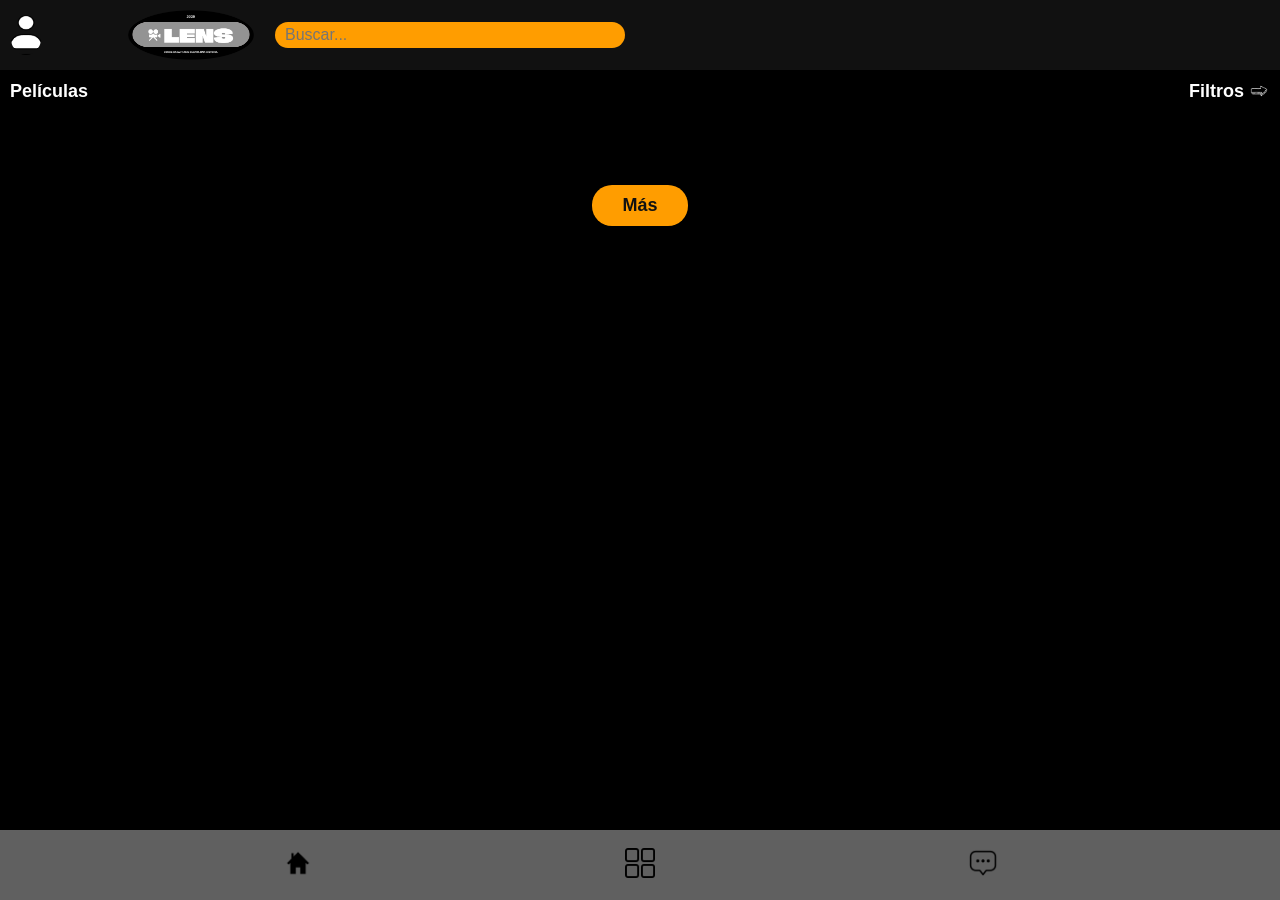
==== pages/catalogo.html @ b0cb2acb "Inicio/Catalogo - Mobile" ====
<!DOCTYPE html>
<html lang="en">
<head>
    <meta charset="UTF-8">
    <meta name="viewport" content="width=device-width, initial-scale=1.0">
    <link rel="stylesheet" href="../css/style.css">
    <title>Lens - Catálogo</title>
</head>
<body>
    <header class="top-bar">
        <img src="../img/User.png" alt="Perfil" class="icono-perfil" />
        <img src="../img/logo.png" alt="Logo Cine Lens" class="logo" />
        <div class="barra-busqueda">
            <input type="text" placeholder="Buscar..." />
        </div>
    </header>

    <main class="contenido">
        <section class="peliculas">
            <div class="titulo-flecha">
                <h2>Películas</h2>
                <div class="filtros-contenedor">
                    <span class="filtros-text">Filtros</span>
                    <img src="../img/flecha-correcta.png" alt="filtros" class="flecha-filtros">
                </div>
            </div>
            <div class="grid-peliculas"></div>
            <button id="btn-mas" class="btn-mas">Más</button>
        </section>
    </main>

    <nav class="menu-inferior">
        <a href="/index.html"><button> <img src="../img/casa.png" alt="casa-index"></button></a>
        <a href="#"><button> <img src="../img/categoria.png" alt="catalogo"></button></a>
        <a href="./lista-comentarios.html"><button> <img src="../img/msj.png" alt=""></button></a>
    </nav>

    <script src="../js/catalogo.js"></script>
</body>
</html>
---- css/style.css ----
*{
    box-sizing: border-box;
    margin: 0;
    padding: 0;
    text-decoration: none;
    list-style: none;
}

a{
    text-decoration: none;
    color: white;
}

body {
    margin: 0;
    background-color: #000;
    color: white;
    font-family: sans-serif;
}

.top-bar {
    display: flex;
    align-items: center;
    gap: 10px;
    padding: 10px;
    background-color: #111;
}

.barra-busqueda {
    display: flex;
    align-items: center;
    background: #FF9D00;
    border-radius: 25px;
    padding: 4px 10px;
    margin-left: 10px;
    width: 500px; 
    max-width: 350px;
    transition: width 0.3s;
    overflow: hidden;
}

.barra-busqueda input {
    border: none;
    outline: none;
    background: transparent;
    color: #000000;
    font-size: 16px;
    flex: 1;
    min-width: 0;
    opacity: 0;
    transition: opacity 0.3s;
    width: 300px;
    opacity: 1;
    min-width: 200px;
}


.icono-perfil {
    width: 32px;
    height: 40px;
    border-radius: 50%;
}

.logo {
    height: 50px;
    margin-left: 75px;
}

.contenido {
    padding: 10px;
}

h2 {
    margin: 10px 0;
    font-size: 18px;
}

.grid-populares {
    display: flex;
    gap: 8px;
    overflow-x: auto;
    padding-bottom: 8px;
    scrollbar-width: thin;
}

.grid-populares img {
    width: 115px;
    height: 170px;
    border-radius: 5px;
    object-fit: cover;
}

.grid-peliculas {
    display: grid;
    grid-template-columns: repeat(3, 1fr);
    gap: 8px;
    margin-bottom: 75px;
}

.grid-peliculas img {
    width: 100%;
    height: 175px;
    border-radius: 5px;
}

.vermas-contenedor {
    display: flex;
    align-items: center;
    gap: 4px;
}

.vermas-text {
    font-size: 18px;
    font-weight: bold;
    margin: 0;
}

.vermas-filtros {
    width: 22px;
    height: 22px;
}

.menu-inferior {
    position: fixed;
    bottom: 0;
    left: 0;
    width: 100%;
    height: 70px;
    background-color: #606060;
    display: flex;
    justify-content: space-evenly;
    align-items: center;
    padding: 10px 0px;
}

.menu-inferior img {
    margin: 30px;
    width: 30px;
    height: 30px;
    background: none;
}

.menu-inferior button {
    background: none;
    border: none;
}

.titulo-flecha {
    display: flex;
    align-items: center;
    justify-content: space-between;
    margin-bottom: 8px;
    gap: 8px;
}

.titulo-flecha h2 {
    margin: 0;
}

.titulo-flecha a {
    display: flex;
    align-items: center;
}

.titulo-flecha a img {
    width: 28px;
    height: 28px;
}

.filtros-contenedor {
    display: flex;
    align-items: center;
    gap: 4px;
}

.filtros-text {
    font-size: 18px;
    font-weight: bold;
    margin: 0;
}

.flecha-filtros {
    width: 22px;
    height: 22px;
}

.btn-mas {
    display: block;
    margin: 20px auto 80px auto;
    padding: 10px 30px;
    background: #FF9D00;
    color: #111;
    border: none;
    border-radius: 20px;
    font-size: 18px;
    font-weight: bold;
    cursor: pointer;
}
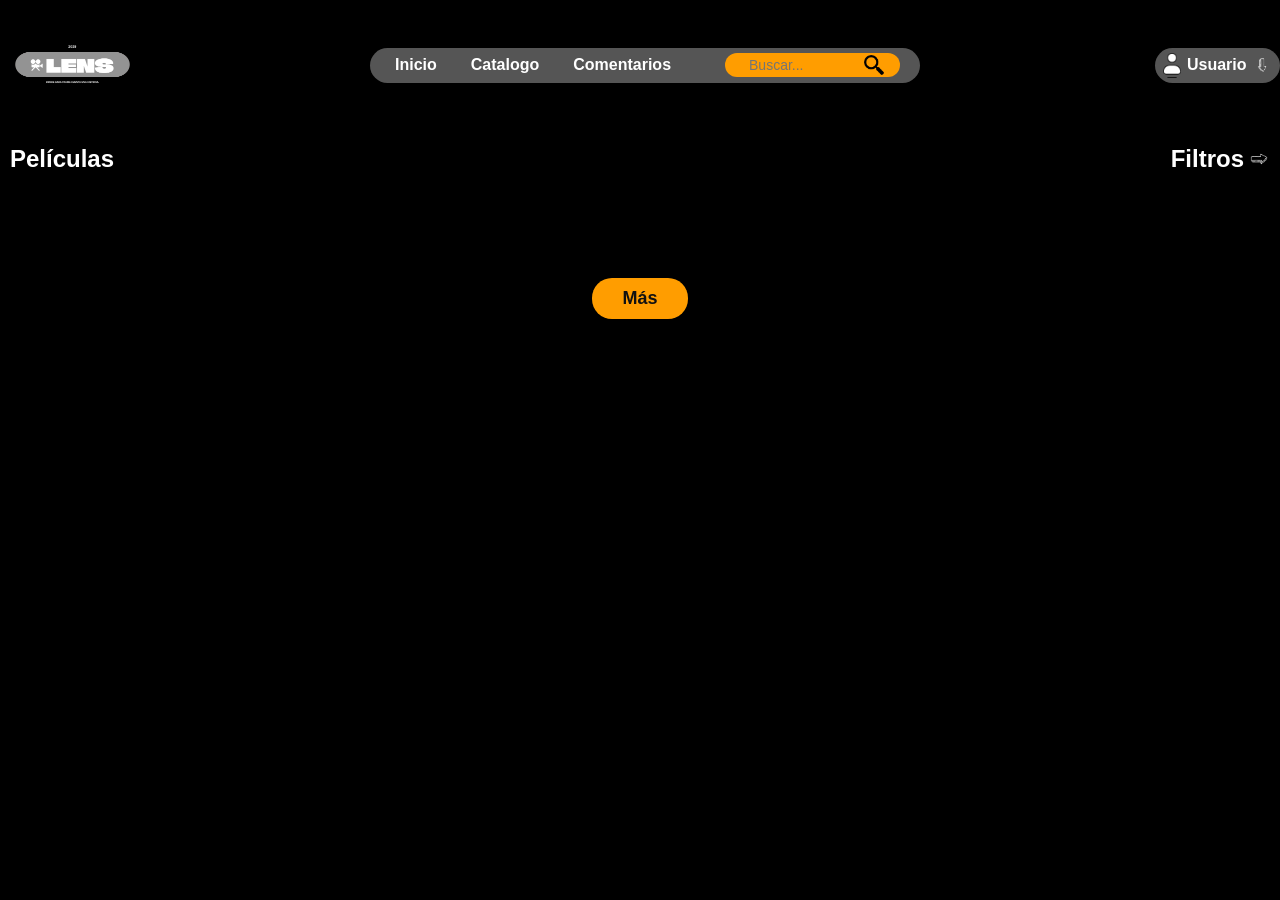
==== commit 97cdc68b: "Adelantos Inicio/Catalog en todos los dispositivos" ====
--- a/pages/catalogo.html
+++ b/pages/catalogo.html
@@ -6,13 +6,28 @@
     <link rel="stylesheet" href="../css/style.css">
     <title>Lens - Catálogo</title>
 </head>
-<body>
+<body class="catalogo-page">
     <header class="top-bar">
         <img src="../img/User.png" alt="Perfil" class="icono-perfil" />
         <img src="../img/logo.png" alt="Logo Cine Lens" class="logo" />
         <div class="barra-busqueda">
             <input type="text" placeholder="Buscar..." />
         </div>
+        <nav class="menu-superior">
+            <a href="/index.html" class="menu-link">Inicio</a>
+            <a href="#" class="menu-link">Catalogo</a>
+            <a href="../pages/lista-comentarios.html" class="menu-link">Comentarios</a>
+            <div class="barra-busqueda-nav">
+                <input type="text" placeholder="Buscar..." />
+                <button class="btn-buscar"><img src="/img/busqueda-de-lupa.png" alt="Buscar"></button>
+            </div>
+        </nav>
+        <div class="usuario-menu">
+            <img src="../img/User.png" alt="Perfil" class="icono-perfil-nav" />
+            <span class="usuario-nombre">Usuario</span>
+            <img src="../img/flecha-correcta.png" alt="Desplegar" class="flecha-usuario" />
+        </div>
+
     </header>
 
     <main class="contenido">
--- a/css/style.css
+++ b/css/style.css
@@ -1,4 +1,4 @@
-*{
+* {
     box-sizing: border-box;
     margin: 0;
     padding: 0;
@@ -6,7 +6,23 @@
     list-style: none;
 }
 
-a{
+.menu-superior {
+    display: none;
+}
+
+.usuario-menu {
+    display: none;
+}
+
+.recomendados-size {
+    display: none;
+}
+
+.grid-peliculas-size {
+    display: none;
+}
+
+a {
     text-decoration: none;
     color: white;
 }
@@ -33,7 +49,7 @@
     border-radius: 25px;
     padding: 4px 10px;
     margin-left: 10px;
-    width: 500px; 
+    width: 500px;
     max-width: 350px;
     transition: width 0.3s;
     overflow: hidden;
@@ -63,7 +79,7 @@
 
 .logo {
     height: 50px;
-    margin-left: 75px;
+    margin-left: 50px;
 }
 
 .contenido {
@@ -196,3 +212,650 @@
     font-weight: bold;
     cursor: pointer;
 }
+
+
+
+@media (min-width: 375px) {
+    .logo {
+        margin-left: 75px;
+    }
+
+}
+
+
+@media (min-width: 425px) {
+    .logo {
+        margin-left: 100px;
+    }
+
+
+    .grid-peliculas {
+        grid-template-columns: repeat(4, 1fr);
+    }
+
+    .grid-peliculas img {
+        height: 150px;
+    }
+}
+
+
+@media (min-width: 768px) {
+    .logo {
+        margin-left: 270px;
+    }
+
+    .grid-peliculas {
+        grid-template-columns: repeat(5, 1fr);
+    }
+
+    .grid-peliculas img {
+        height: 200px;
+    }
+}
+
+@media (min-width: 1024px) {
+
+    .populares {
+        display: none;
+    }
+
+    .recomendados-size {
+        display: flex;
+        gap: 40px;
+        justify-content: center;
+        margin: 40px 0;
+    }
+
+    .tarjeta-izq {
+        position: relative;
+        width: 400px;
+        height: 300px;
+        border-radius: 24px;
+        overflow: hidden;
+        background: #222;
+        box-shadow: 0 2px 12px rgba(0, 0, 0, 0.2);
+        display: flex;
+        align-items: flex-end;
+    }
+
+    .tarjeta-der {
+        position: relative;
+        width: 750px;
+        height: 300px;
+        border-radius: 24px;
+        overflow: hidden;
+        background: #222;
+        box-shadow: 0 2px 12px rgba(0, 0, 0, 0.2);
+        display: flex;
+        align-items: flex-end;
+    }
+
+    .tarjeta-izq img,
+    .tarjeta-der img {
+        position: absolute;
+        width: 100%;
+        height: 100%;
+        object-fit: cover;
+        left: 0;
+        top: 0;
+        z-index: 1;
+    }
+
+    .info-tarjeta {
+        position: relative;
+        z-index: 2;
+        padding: 20px 0 0 20px;
+        display: flex;
+        flex-direction: column;
+        align-items: flex-start;
+    }
+
+    .titulo-tarjeta {
+        color: #fff;
+        font-size: 22px;
+        font-weight: bold;
+        margin: 0 0 16px 0;
+        text-shadow: 2px 2px 8px #000;
+    }
+
+    .btn-vermas-tarjeta {
+        background: #fff;
+        color: #111;
+        border: 1.5px solid #222;
+        border-radius: 12px;
+        padding: 6px 18px;
+        font-size: 1rem;
+        font-weight: bold;
+        display: flex;
+        align-items: center;
+        gap: 6px;
+        cursor: pointer;
+        box-shadow: 1px 1px 6px #0003;
+        transition: background 0.2s;
+    }
+
+    .btn-vermas-tarjeta span {
+        font-size: 1.1em;
+        margin-right: 4px;
+    }
+
+    .btn-vermas-tarjeta:hover {
+        background: #FF9D00;
+        color: #fff;
+    }
+
+
+    .menu-inferior {
+        display: none;
+    }
+
+    .logo {
+        width: 125px;
+        margin-left: 10px;
+    }
+
+    .icono-perfil {
+        display: none;
+    }
+
+    .barra-busqueda {
+        display: none;
+    }
+
+    .usuario-menu {
+        display: flex;
+        align-items: center;
+        background: #555;
+        border-radius: 20px;
+        padding: 4px 14px 4px 8px;
+        gap: 6px;
+        font-weight: bold;
+        color: #fff;
+        width: 125px;
+        height: 35px;
+    }
+
+    .icono-perfil-nav {
+        width: 25px;
+        height: 25px;
+        object-fit: contain;
+    }
+
+    .usuario-nombre {
+        font-size: 16px;
+        font-weight: bold;
+    }
+
+    .flecha-usuario {
+        width: 18px;
+        height: 18px;
+        transform: rotate(90deg);
+    }
+
+    .top-bar {
+        background: none;
+        padding: 40px 0 0 0;
+        display: flex;
+        justify-content: center;
+    }
+
+    .menu-superior {
+        display: flex;
+        align-items: center;
+        background: #555;
+        border-radius: 40px;
+        padding: 10px 20px;
+        gap: 24px;
+        width: 550px;
+        height: 35px;
+        margin: 0 auto;
+    }
+
+    .menu-link {
+        color: #fff;
+        font-weight: bold;
+        font-size: 16px;
+        text-decoration: none;
+        padding: 6px 5px;
+        border-radius: 20px;
+        transition: background 0.2s;
+    }
+
+    .menu-link:hover {
+        background: #444;
+    }
+
+    .barra-busqueda-nav {
+        display: flex;
+        align-items: center;
+        background: #FF9D00;
+        border-radius: 25px;
+        padding: 4px 16px;
+        margin-left: 25px;
+        width: 175px;
+        height: 24px;
+        transition: width 0.3s;
+    }
+
+    .barra-busqueda-nav input {
+        border: none;
+        outline: none;
+        background: transparent;
+        color: #222;
+        font-size: 14px;
+        flex: 1;
+        padding: 6px 8px;
+        width: 100%;
+    }
+
+    .btn-buscar {
+        background: none;
+        border: none;
+        padding: 0;
+        margin-left: 6px;
+        display: flex;
+        align-items: center;
+        cursor: pointer;
+    }
+
+    .btn-buscar img {
+        width: 20px;
+        height: 20px;
+    }
+
+    .index-page .grid-peliculas {
+        display: none !important;
+    }
+
+    .catalogo-page .grid-peliculas {
+        margin-top: 30px;
+        display: grid !important;
+        grid-template-columns: repeat(5, 1fr);
+        gap: 24px;
+    }
+
+    .catalogo-page .grid-peliculas img {
+        width: 180px;
+        height: 260px;
+        border-radius: 24px;
+    }
+
+    .catalogo-page .grid-peliculas-size {
+        display: none !important;
+    }
+
+    .index-page .grid-peliculas-size {
+        display: grid !important;
+    }
+
+
+    .grid-peliculas-size {
+        display: grid;
+        grid-template-columns: repeat(4, 1fr);
+        gap: 24px;
+        margin-bottom: 75px;
+        justify-content: center;
+    }
+
+    .pelicula-card {
+        display: flex;
+        flex-direction: column;
+        align-items: center;
+    }
+
+    .grid-peliculas-size img {
+        width: 180px;
+        height: 260px;
+        border-radius: 24px;
+        object-fit: cover;
+        box-shadow: 0 2px 16px #000a;
+        background: #222;
+    }
+
+    .nombre-pelicula {
+        margin-top: 12px;
+        color: #fff;
+        font-weight: bold;
+        font-size: 1.05rem;
+        text-align: center;
+        font-family: inherit;
+        text-shadow: 1px 1px 4px #000;
+    }
+
+    .titulo-flecha h2 {
+        margin-top: 45px;
+        font-size: 24px;
+        font-weight: bold;
+        color: #fff;
+    }
+
+    .index-page .titulo-flecha{
+        margin-bottom: 25px;
+    }
+
+    .filtros-contenedor{
+        margin-top: 45px;
+    }
+
+    .vermas-contenedor{
+        margin-top: 45px;
+    }
+
+    .vermas-contenedor{
+        font-size: 24px;
+    }
+
+    .filtros-contenedor span  {
+        font-size: 24px;
+    }
+
+    .filtros-contenedor .vermas-contenedor img {
+        width: 28px;
+        height: 28px;
+    }
+}
+
+@media (min-width: 1440px) {
+
+    .recomendados-size {
+        display: flex;
+        gap: 40px;
+        justify-content: center;
+        margin: 40px 0;
+    }
+
+    .tarjeta-izq {
+        position: relative;
+        width: 500px;
+        height: 300px;
+        border-radius: 24px;
+        overflow: hidden;
+        background: #222;
+        box-shadow: 0 2px 12px rgba(0, 0, 0, 0.2);
+        display: flex;
+        align-items: flex-end;
+    }
+
+    .tarjeta-der {
+        position: relative;
+        width: 850px;
+        height: 300px;
+        border-radius: 24px;
+        overflow: hidden;
+        background: #222;
+        box-shadow: 0 2px 12px rgba(0, 0, 0, 0.2);
+        display: flex;
+        align-items: flex-end;
+    }
+
+    .tarjeta-izq img,
+    .tarjeta-der img {
+        position: absolute;
+        width: 100%;
+        height: 100%;
+        object-fit: cover;
+        left: 0;
+        top: 0;
+        z-index: 1;
+    }
+
+    .info-tarjeta {
+        position: relative;
+        z-index: 2;
+        padding: 20px 0 0 20px;
+        display: flex;
+        flex-direction: column;
+        align-items: flex-start;
+    }
+
+    .titulo-tarjeta {
+        color: #fff;
+        font-size: 32px;
+        font-weight: bold;
+        margin: 0 0 16px 0;
+        margin-bottom: 200px;
+        text-shadow: 2px 2px 8px #000;
+    }
+
+    .btn-vermas-tarjeta {
+        background: #fff;
+        color: #111;
+        border: 1.5px solid #222;
+        border-radius: 12px;
+        margin-bottom: 10px;
+        padding: 6px 18px;
+        font-size: 1rem;
+        font-weight: bold;
+        display: flex;
+        align-items: center;
+        gap: 6px;
+        cursor: pointer;
+        box-shadow: 1px 1px 6px #0003;
+        transition: background 0.2s;
+    }
+
+    .btn-vermas-tarjeta span {
+        font-size: 1.1em;
+        margin-right: 4px;
+    }
+
+    .btn-vermas-tarjeta:hover {
+        background: #FF9D00;
+        color: #fff;
+    }
+
+    .menu-inferior {
+        display: none;
+    }
+
+    .logo {
+        width: 150px;
+        height: auto;
+        margin-left: 10px;
+    }
+
+    .icono-perfil {
+        display: none;
+    }
+
+    .barra-busqueda {
+        display: none;
+    }
+
+    .barra-busqueda-nav input {
+        font-size: 16px;
+    }
+
+    .grid-peliculas-size {
+        grid-template-columns: repeat(5, 1fr);
+    }
+
+
+    .catalogo-page .grid-peliculas {
+        grid-template-columns: repeat(7, 1fr);
+    }
+
+
+    .titulo-flecha h2 {
+        font-size: 28px;
+    }
+
+    .vermas-contenedor span{
+        font-size: 28px;
+    }
+
+    .filtros-contenedor span  {
+        font-size: 28px;
+    }
+
+    .filtros-contenedor img {
+        width: 30px;
+        height: 30px;
+    }
+}
+
+@media (min-width: 1920px) {
+
+
+    .recomendados-size {
+        display: flex;
+        gap: 40px;
+        justify-content: center;
+        margin: 40px 0;
+    }
+
+    .tarjeta-izq {
+        position: relative;
+        width: 600px;
+        height: 400px;
+        border-radius: 24px;
+        overflow: hidden;
+        background: #222;
+        box-shadow: 0 2px 12px rgba(0, 0, 0, 0.2);
+        display: flex;
+        align-items: flex-end;
+    }
+
+    .tarjeta-der {
+        position: relative;
+        width: 1000px;
+        height: 400px;
+        border-radius: 24px;
+        overflow: hidden;
+        background: #222;
+        box-shadow: 0 2px 12px rgba(0, 0, 0, 0.2);
+        display: flex;
+        align-items: flex-end;
+    }
+
+    .tarjeta-izq img,
+    .tarjeta-der img {
+        position: absolute;
+        width: 100%;
+        height: 100%;
+        object-fit: cover;
+        left: 0;
+        top: 0;
+        z-index: 1;
+    }
+
+    .info-tarjeta {
+        position: relative;
+        z-index: 2;
+        padding: 20px 0 0 20px;
+        display: flex;
+        flex-direction: column;
+        align-items: flex-start;
+    }
+
+    .titulo-tarjeta {
+        color: #fff;
+        font-size: 32px;
+        font-weight: bold;
+        margin: 0 0 16px 0;
+        margin-bottom: 250px;
+        text-shadow: 2px 2px 8px #000;
+    }
+
+    .btn-vermas-tarjeta {
+        background: #fff;
+        color: #111;
+        border: 1.5px solid #222;
+        border-radius: 12px;
+        margin-bottom: 10px;
+        padding: 6px 18px;
+        font-size: 1rem;
+        font-weight: bold;
+        display: flex;
+        align-items: center;
+        gap: 6px;
+        cursor: pointer;
+        box-shadow: 1px 1px 6px #0003;
+        transition: background 0.2s;
+    }
+
+    .btn-vermas-tarjeta span {
+        font-size: 1.1em;
+        margin-right: 4px;
+    }
+
+    .btn-vermas-tarjeta:hover {
+        background: #FF9D00;
+        color: #fff;
+    }
+
+    .logo {
+        width: 200px;
+    }
+
+    .icono-perfil {
+        display: none;
+    }
+
+    .barra-busqueda {
+        display: none;
+    }
+
+    .usuario-menu {
+        width: 150px;
+        height: 58px;
+    }
+
+    .icono-perfil-nav {
+        width: 32px;
+        height: 32px;
+    }
+
+    .menu-superior {
+        width: 700px;
+        height: 58px;
+    }
+
+    .menu-link {
+        font-size: 20px;
+        padding: 6px 16px;
+    }
+
+    .barra-busqueda-nav {
+        margin-left: 16px;
+        width: 250px;
+        height: 30px;
+    }
+
+    .btn-buscar {
+        background: none;
+        border: none;
+        padding: 0;
+        margin-left: 6px;
+        display: flex;
+        align-items: center;
+        cursor: pointer;
+    }
+
+    .btn-buscar img {
+        width: 22px;
+        height: 22px;
+    }
+
+    .grid-peliculas-size {
+        grid-template-columns: repeat(6, 1fr);
+    }
+
+    .catalogo-page .grid-peliculas {
+        margin-top: 50px;
+        grid-template-columns: repeat(9, 1fr);
+    }
+
+    .titulo-flecha h2 {
+        font-size: 32px;
+    }
+
+    .filtros-contenedor span  {
+        font-size: 32px;
+    }
+
+    .filtros-contenedor img {
+        width: 32px;
+        height: 32px;
+    }
+}
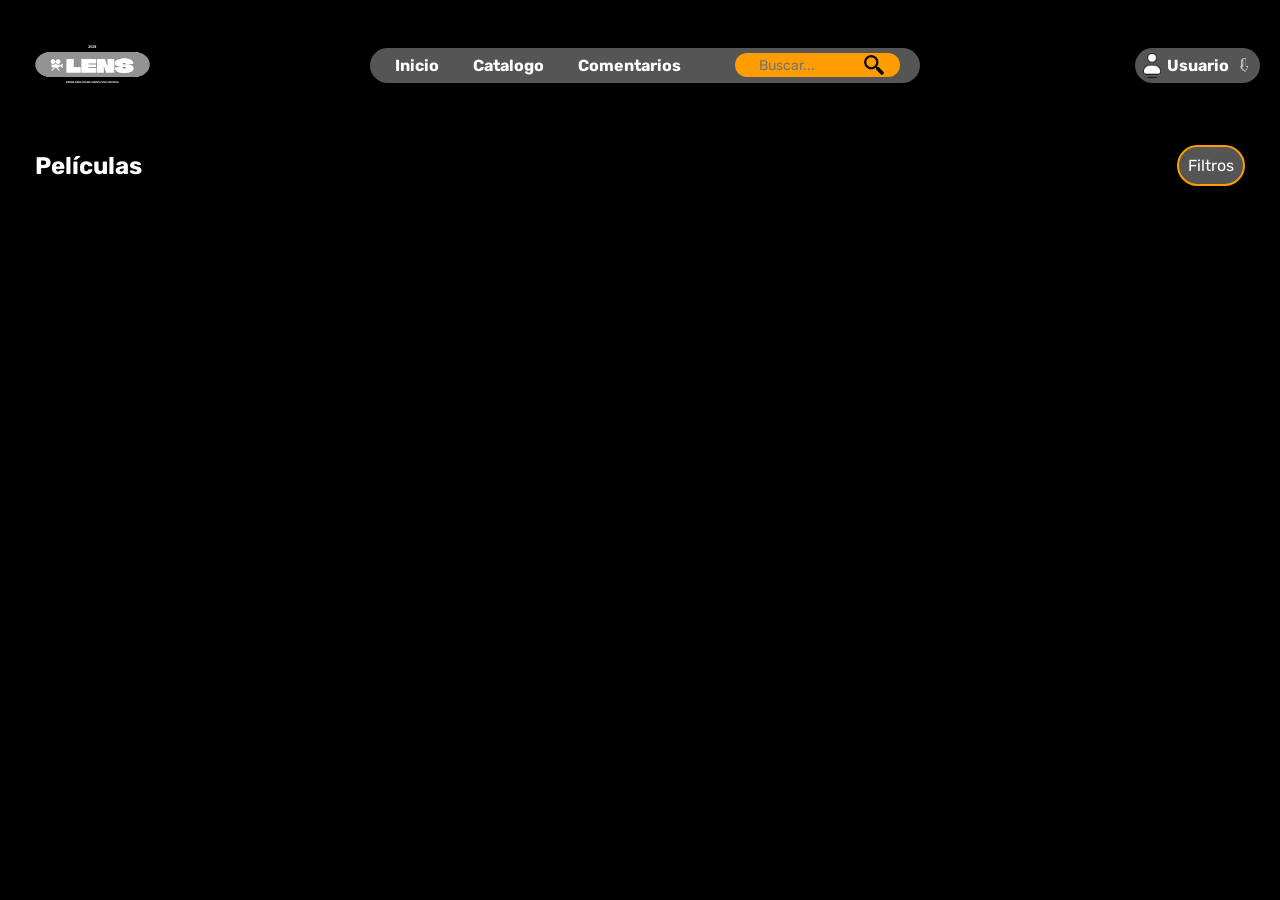
==== commit 0f436f7c: "Filtros en Catalogo" ====
--- a/pages/catalogo.html
+++ b/pages/catalogo.html
@@ -1,11 +1,13 @@
 <!DOCTYPE html>
 <html lang="en">
+
 <head>
     <meta charset="UTF-8">
     <meta name="viewport" content="width=device-width, initial-scale=1.0">
     <link rel="stylesheet" href="../css/style.css">
     <title>Lens - Catálogo</title>
 </head>
+
 <body class="catalogo-page">
     <header class="top-bar">
         <img src="../img/User.png" alt="Perfil" class="icono-perfil" />
@@ -34,13 +36,9 @@
         <section class="peliculas">
             <div class="titulo-flecha">
                 <h2>Películas</h2>
-                <div class="filtros-contenedor">
-                    <span class="filtros-text">Filtros</span>
-                    <img src="../img/flecha-correcta.png" alt="filtros" class="flecha-filtros">
-                </div>
+                <button id="abrir-filtros" class="btn-filtrar-open">Filtros</button>
             </div>
             <div class="grid-peliculas"></div>
-            <button id="btn-mas" class="btn-mas">Más</button>
         </section>
     </main>
 
@@ -50,6 +48,36 @@
         <a href="./lista-comentarios.html"><button> <img src="../img/msj.png" alt=""></button></a>
     </nav>
 
+    <div id="modal-filtros" class="modal-filtros">
+        <div class="modal-contenido">
+            <span class="cerrar-modal" id="cerrar-modal">&times;</span>
+            <h2>Filtrar Películas</h2>
+            <form id="form-filtros">
+                <label>Género:
+                    <select id="filtro-genero">
+                        <option value="">Todos</option>
+                    </select>
+                </label>
+                <label>Año desde:
+                    <input type="number" id="filtro-ano-desde" min="1900" max="2099" placeholder="Ej: 2000">
+                </label>
+                <label>Año hasta:
+                    <input type="number" id="filtro-ano-hasta" min="1900" max="2099" placeholder="Ej: 2025">
+                </label>
+                <label>Duración:
+                    <select id="filtro-duracion">
+                        <option value="">Todas</option>
+                        <option value="1">Hasta 90 min</option>
+                        <option value="2">91 a 120 min</option>
+                        <option value="3">Más de 120 min</option>
+                    </select>
+                </label>
+                <button type="submit" class="btn-filtrar">Aplicar Filtros</button>
+            </form>
+        </div>
+    </div>
+
     <script src="../js/catalogo.js"></script>
 </body>
+
 </html>
--- a/css/style.css
+++ b/css/style.css
@@ -1,9 +1,12 @@
+@import url('https://fonts.googleapis.com/css2?family=Oswald:wght@200..700&family=Rubik:ital,wght@0,300..900;1,300..900&display=swap');
+
 * {
     box-sizing: border-box;
     margin: 0;
     padding: 0;
     text-decoration: none;
     list-style: none;
+    font-family: "Rubik", sans-serif;
 }
 
 .menu-superior {
@@ -31,8 +34,192 @@
     margin: 0;
     background-color: #000;
     color: white;
-    font-family: sans-serif;
-}
+}
+
+
+.inicio-form-page {
+    background: #000;
+    display: flex;
+    justify-content: center;
+    align-items: center;
+    min-height: 100vh;
+    padding: 20px;
+}
+
+.registro-form-page {
+    background: #000;
+    display: flex;
+    justify-content: center;
+    align-items: center;
+    min-height: 100vh;
+    padding: 20px;
+}
+
+.login-container {
+    background-color: #d3d3d3;
+    padding: 40px;
+    border-radius: 15px;
+    text-align: center;
+    width: 300px;
+    height: 430px;
+}
+
+.register-container {
+    background-color: #d3d3d3;
+    padding: 40px;
+    border-radius: 15px;
+    text-align: center;
+    width: 300px;
+    height: 520px;
+}
+
+.inicio-form-page .logo {
+    margin-top: -70px;
+    margin-bottom: 30px;
+}
+
+.inicio-form-page .logo img {
+    margin-right: 55px;
+    max-width: 120px;
+    height: auto;
+}
+
+.inicio-form-page h1 {
+    margin-bottom: 30px;
+    color: #000;
+}
+
+.inicio-form-page .input-group {
+    margin-bottom: 20px;
+    text-align: left;
+}
+
+.inicio-form-page .input-group label {
+    display: block;
+    margin-bottom: 5px;
+    font-weight: bold;
+    color: #000000;
+}
+
+.inicio-form-page .input-group input {
+    width: 100%;
+    padding: 10px;
+    border: none;
+    border-radius: 5px;
+    background-color: #555;
+    color: #fff;
+    box-sizing: border-box;
+}
+
+.inicio-form-page button {
+    width: 100px;
+    padding: 10px;
+    background-color: #555;
+    color: #ffffff;
+    font-weight: 600;
+    border: none;
+    border-radius: 50px;
+    cursor: pointer;
+    font-size: 16px;
+    transition: background-color 0.3s ease;
+    margin-top: 10px;
+}
+
+.inicio-form-page button:hover {
+    background-color: #666;
+}
+
+.inicio-form-page .register-link {
+    margin-top: 20px;
+    font-size: 14px;
+    font-weight: 500;
+    color: #000;
+}
+
+.inicio-form-page .register-link a {
+    color: #ff8c00;
+    text-decoration: none;
+    font-weight: bold;
+}
+
+.inicio-form-page .register-link a:hover {
+    text-decoration: underline;
+}
+
+.registro-form-page .logo {
+    margin-top: -70px;
+    margin-bottom: 30px;
+}
+
+
+.registro-form-page .logo img {
+    margin-right: 55px;
+    max-width: 120px;
+    height: auto;
+}
+
+.registro-form-page h1 {
+    margin-bottom: 30px;
+    color: #000;
+}
+
+.registro-form-page .input-group {
+    margin-bottom: 20px;
+    text-align: left;
+}
+
+.registro-form-page .input-group label {
+    display: block;
+    margin-bottom: 5px;
+    font-weight: bold;
+    color: #000000;
+}
+
+.registro-form-page .input-group input {
+    width: 100%;
+    padding: 10px;
+    border: none;
+    border-radius: 5px;
+    background-color: #555;
+    color: #fff;
+    box-sizing: border-box;
+}
+
+.registro-form-page button {
+    width: 100px;
+    padding: 10px;
+    background-color: #555;
+    color: #ffffff;
+    font-weight: 600;
+    border: none;
+    border-radius: 50px;
+    cursor: pointer;
+    font-size: 16px;
+    transition: background-color 0.3s ease;
+    margin-top: 10px;
+}
+
+.registro-form-page button:hover {
+    background-color: #666;
+}
+
+.registro-form-page .register-link {
+    margin-top: 20px;
+    font-size: 14px;
+    font-weight: 500;
+    color: #000;
+}
+
+.registro-form-page .register-link a {
+    color: #ff8c00;
+    text-decoration: none;
+    font-weight: bold;
+}
+
+.registro-form-page .register-link a:hover {
+    text-decoration: underline;
+}
+
 
 .top-bar {
     display: flex;
@@ -147,6 +334,7 @@
     justify-content: space-evenly;
     align-items: center;
     padding: 10px 0px;
+    z-index: 10;
 }
 
 .menu-inferior img {
@@ -211,21 +399,412 @@
     font-size: 18px;
     font-weight: bold;
     cursor: pointer;
-}
-
-
+    font-weight: 500;
+}
+
+
+.pelicula-page .icono-perfil,
+.pelicula-page .barra-busqueda {
+    display: none;
+}
+
+.pelicula-page .top-bar {
+    background-color: #00000000;
+}
+
+.pelicula-page .logo {
+    margin-left: 85px;
+    z-index: 100;
+}
+
+.movie-detail-page {
+    padding: 0;
+    background-color: #000;
+    color: white;
+    width: 320px;
+    margin-left: -10px;
+}
+
+.movie-poster-container {
+    position: relative;
+    width: 100%;
+    max-width: 400px;
+    overflow: hidden;
+    box-shadow: 0 4px 8px rgba(0, 0, 0, 0.5);
+    margin-top: -80px;
+
+}
+
+.movie-poster {
+    display: block;
+    width: 100%;
+    height: 100%;
+}
+
+.movie-overlay {
+    position: absolute;
+    bottom: 0;
+    left: 0;
+    width: 100%;
+    padding: 30px 15px 15px 15px;
+    box-sizing: border-box;
+    color: white;
+    display: flex;
+    flex-direction: column;
+    justify-content: flex-end;
+    align-items: flex-start;
+}
+
+.comment-icon-placeholder {
+    position: absolute;
+    top: -50px;
+    right: 260px;
+    width: 35px;
+    height: 35px;
+    background-color: rgb(109, 109, 109);
+    border-radius: 50%;
+    display: flex;
+    justify-content: center;
+    align-items: center;
+    cursor: pointer;
+    z-index: 1;
+}
+
+.comment-icon-placeholder img {
+    width: 20px;
+    height: 20px;
+}
+
+.movie-info-section {
+    padding: 20px;
+    margin-top: 25px;
+    text-align: center;
+}
+
+.movie-title {
+    font-size: 32px;
+    margin-bottom: 10px;
+    font-weight: bold;
+    text-align: center;
+    width: 100%;
+}
+
+.movie-metadata {
+    font-size: 14px;
+    color: #ffffff;
+    margin-top: 15px;
+    margin-bottom: 15px;
+    text-align: center;
+}
+
+.movie-metadata span {
+    margin: 0 8px;
+}
+
+.movie-rating {
+    margin-top: -30px;
+    color: #FFD700;
+    margin-bottom: 10px;
+    font-size: 40px;
+    text-align: center;
+}
+
+.star {
+    margin: 0 2px;
+}
+
+.buy-tickets-button {
+    display: block;
+    width: 80%;
+    max-width: 300px;
+    padding: 12px;
+    background-color: #FF9D00;
+    color: #000;
+    border: none;
+    border-radius: 25px;
+    font-size: 18px;
+    font-weight: bold;
+    text-align: center;
+    margin: 0 auto 20px auto;
+    cursor: pointer;
+    transition: background-color 0.3s ease;
+}
+
+.buy-tickets-button:hover {
+    background-color: #ffb84d;
+}
+
+.actors-title {
+    font-size: 22px;
+    margin-top: 20px;
+    margin-bottom: 10px;
+    font-weight: bold;
+    padding: 0 10px;
+    text-align: left;
+}
+
+.movie-synopsis,
+.movie-actors-list {
+    font-size: 16px;
+    color: #ffffff;
+    line-height: 1.6;
+    margin-bottom: 60px;
+    padding: 0 10px;
+    text-align: left;
+}
+
+.video-player-placeholder {
+    position: relative;
+    width: calc(100% - 20px);
+    height: 200px;
+    display: flex;
+    justify-content: center;
+    align-items: center;
+    margin: 0 10px 20px 10px;
+    overflow: hidden;
+}
+
+.trailer-thumbnail {
+    position: absolute;
+    top: 0;
+    left: 0;
+    width: 100%;
+    height: 100%;
+    object-fit: cover;
+    border-radius: 15px;
+}
+
+.play-icon {
+    position: relative;
+    z-index: 1;
+    width: 60px;
+    height: 60px;
+}
+
+.video-message {
+    position: absolute;
+    top: 0;
+    left: 0;
+    width: 100%;
+    height: 100px;
+    display: flex;
+    justify-content: center;
+    align-items: center;
+    background-color: #333;
+    color: white;
+    text-align: center;
+    font-size: 16px;
+    padding: 10px;
+    box-sizing: border-box;
+    z-index: 2;
+    border: 1px dashed red;
+}
+
+.bottom-nav {
+    position: fixed;
+    bottom: 0;
+    left: 0;
+    width: 100%;
+    height: 70px;
+    background-color: #606060;
+    display: flex;
+    justify-content: space-evenly;
+    align-items: center;
+    padding: 10px 0px;
+}
+
+.bottom-nav .nav-icon img {
+    width: 30px;
+    height: 30px;
+}
+
+.btn-filtrar-open {
+    color: white;
+    font-size: 14px;
+    margin-top: 5px;
+    background-color: #555;
+    border: solid 2px #FF9D00;
+    border-radius: 25px;
+    padding: 7px;
+}
+
+.modal-filtros {
+    display: none;
+    position: fixed;
+    z-index: 1000;
+    left: 0;
+    top: 0;
+    width: 100vw;
+    height: 100vh;
+    background: rgba(0, 0, 0, 0.6);
+    justify-content: center;
+    align-items: center;
+}
+
+.modal-filtros.activo {
+    display: flex;
+}
+
+.modal-contenido {
+    background: #222;
+    color: #fff;
+    padding: 32px 28px;
+    border-radius: 18px;
+    min-width: 320px;
+    box-shadow: 0 4px 32px #000a;
+    position: relative;
+    display: flex;
+    flex-direction: column;
+    gap: 18px;
+}
+
+.cerrar-modal {
+    position: absolute;
+    right: 18px;
+    top: 12px;
+    font-size: 2rem;
+    cursor: pointer;
+}
+
+#form-filtros label {
+    display: flex;
+    flex-direction: column;
+    margin-bottom: 12px;
+    font-size: 1rem;
+    gap: 4px;
+}
+
+#form-filtros input,
+#form-filtros select {
+    padding: 6px 8px;
+    border-radius: 8px;
+    border: none;
+    margin-top: 2px;
+}
+
+.btn-filtrar {
+    background: #FF9D00;
+    color: #222;
+    border: none;
+    border-radius: 10px;
+    padding: 8px 18px;
+    font-weight: bold;
+    font-size: 1rem;
+    cursor: pointer;
+    margin-top: 10px;
+}
 
 @media (min-width: 375px) {
+    .inicio-form-page .logo img {
+        margin-left: -25px;
+        max-width: 120px;
+        height: auto;
+    }
+
+    .registro-form-page .logo img {
+        margin-left: -25px;
+        max-width: 120px;
+        height: auto;
+    }
+
+    .pelicula-page .logo {
+        margin-left: 115px;
+    }
+
     .logo {
         margin-left: 75px;
     }
 
+    .movie-detail-page {
+        margin-left: -10px;
+    }
+
+    .movie-poster-container {
+        width: 375px;
+    }
+
+    .movie-overlay {
+        padding: 35px 20px 20px 20px;
+    }
+
+    .comment-icon-placeholder {
+        top: -30px;
+        right: 310px;
+        width: 40px;
+        height: 40px;
+    }
+
+    .comment-icon-placeholder img {
+        width: 25px;
+        height: 25px;
+    }
+
+    .movie-info-section {
+        margin-top: 25px;
+    }
+
+    .movie-info-section {
+        margin-left: 30px;
+        width: 100%;
+    }
+
+    .movie-title {
+        font-size: 36px;
+    }
+
+    .movie-metadata {
+        font-size: 15px;
+    }
+
+    .movie-rating {
+        font-size: 40px;
+    }
+
+    .buy-tickets-button {
+        width: 70%;
+    }
+
+    .actors-title {
+        font-size: 23px;
+        margin-top: 25px;
+    }
+
+    .movie-synopsis,
+    .movie-actors-list {
+        font-size: 17px;
+        margin-bottom: 60px;
+    }
+
+    .video-player-placeholder {
+        height: 240px;
+    }
+
+    .play-icon {
+        width: 70px;
+        height: 70px;
+    }
 }
 
 
 @media (min-width: 425px) {
+    .inicio-form-page .logo img {
+        margin-left: -40px;
+        max-width: 120px;
+        height: auto;
+    }
+
+    .registro-form-page .logo img {
+        margin-left: -40px;
+        max-width: 120px;
+        height: auto;
+    }
+
+    .pelicula-page .logo {
+        margin-left: 140px;
+    }
+
     .logo {
-        margin-left: 100px;
+        margin-left: 95px;
     }
 
 
@@ -236,12 +815,181 @@
     .grid-peliculas img {
         height: 150px;
     }
+
+    .movie-detail-page {
+        margin-top: 10px;
+        margin-left: 4px;
+    }
+
+    .movie-poster-container {
+        border-radius: 25px;
+        width: 425px;
+    }
+
+    .movie-overlay {
+        padding: 40px 25px 20px 25px;
+    }
+
+    .comment-icon-placeholder {
+        top: -45px;
+        right: 330px;
+        width: 45px;
+        height: 45px;
+    }
+
+    .comment-icon-placeholder img {
+        width: 28px;
+        height: 28px;
+    }
+
+    .movie-info-section {
+        margin-top: 25px;
+        margin-left: 40px;
+    }
+
+    .movie-title {
+        font-size: 40px;
+    }
+
+    .movie-metadata {
+        font-size: 16px;
+    }
+
+    .movie-rating {
+        font-size: 42px;
+    }
+
+    .buy-tickets-button {
+        margin-top: 20px;
+        width: 70%;
+    }
+
+    .actors-title {
+        font-size: 24px;
+        margin-top: 30px;
+    }
+
+    .movie-synopsis,
+    .movie-actors-list {
+        font-size: 18px;
+    }
+
+    .video-player-placeholder {
+        height: 280px;
+    }
+
+    .play-icon {
+        width: 80px;
+        height: 80px;
+    }
 }
 
 
 @media (min-width: 768px) {
-    .logo {
-        margin-left: 270px;
+    .login-container {
+        width: 530px;
+        height: 600px;
+    }
+
+    .inicio-form-page .logo {
+        margin-top: -80px;
+        margin-bottom: 105px;
+    }
+
+    .inicio-form-page .logo img {
+        margin-left: -40px;
+        max-width: 220px;
+        height: 85px;
+    }
+
+    .inicio-form-page h1 {
+        margin-top: -45px;
+        font-size: 36px;
+    }
+
+    .inicio-form-page .input-group {
+        margin-top: 25px;
+        margin-left: 50px;
+    }
+
+    .inicio-form-page .input-group label {
+        font-size: 20px;
+    }
+
+    .inicio-form-page .input-group input {
+        width: 350px;
+        height: 70px;
+    }
+
+    .inicio-form-page button {
+        margin-top: 50px;
+        width: 165px;
+        height: 60px;
+        font-size: 20px;
+    }
+
+    .inicio-form-page .login-container p {
+        margin-top: 55px;
+        font-size: 20px;
+    }
+
+    .register-container {
+        width: 530px;
+        height: 650px;
+    }
+
+    .registro-form-page .logo {
+        margin-top: -80px;
+        margin-bottom: 105px;
+    }
+
+    .registro-form-page .logo img {
+        margin-left: -40px;
+        max-width: 220px;
+        height: 85px;
+    }
+
+    .registro-form-page h1 {
+        margin-top: -45px;
+        font-size: 36px;
+    }
+
+    .registro-form-page .input-group {
+        margin-top: 25px;
+        margin-left: 50px;
+    }
+
+    .registro-form-page .input-group label {
+        font-size: 20px;
+    }
+
+    .registro-form-page .input-group input {
+        width: 350px;
+        height: 70px;
+    }
+
+    .registro-form-page button {
+        margin-top: 20px;
+        width: 165px;
+        height: 60px;
+        font-size: 20px;
+    }
+
+    .registro-form-page .register-container p {
+        margin-top: 25px;
+        font-size: 20px;
+    }
+
+    .index-page .logo {
+        margin-left: 260px;
+    }
+
+    .catalogo-page .logo {
+        margin-left: 260px;
+    }
+
+    .pelicula-page .logo {
+        margin-left: 320px;
     }
 
     .grid-peliculas {
@@ -251,9 +999,111 @@
     .grid-peliculas img {
         height: 200px;
     }
+
+    .movie-detail-page {
+        padding: 30px;
+        flex-direction: row;
+        gap: 30px;
+        width: 700px;
+        margin-top: 50px;
+    }
+
+    .movie-poster-container {
+        margin-left: 150px;
+        flex-shrink: 0;
+        width: 400px;
+    }
+
+    .movie-overlay {
+        padding: 40px 20px 20px 20px;
+    }
+
+    .comment-icon-placeholder {
+        top: -20px;
+        right: 330px;
+        width: 40px;
+        height: 40px;
+    }
+
+    .comment-icon-placeholder img {
+        width: 25px;
+        height: 25px;
+    }
+
+    .movie-info-section {
+        flex-grow: 1;
+        padding: 0;
+        margin-left: 25px;
+        text-align: left;
+    }
+
+    .movie-title {
+        font-size: 42px;
+    }
+
+    .movie-metadata {
+        font-size: 20px;
+    }
+
+    .movie-metadata span {
+        margin-right: 15px;
+        margin-left: 0;
+    }
+
+    .movie-rating {
+        margin-top: 30px;
+        font-size: 48px;
+    }
+
+    .buy-tickets-button {
+        width: auto;
+        max-width: none;
+        display: inline-block;
+        margin-left: 225px;
+        padding: 12px 20px;
+        margin-bottom: 25px;
+    }
+
+    .synopsis-title,
+    .actors-title {
+        font-size: 24px;
+        margin-top: 30px;
+        padding: 0;
+        text-align: left;
+    }
+
+    .movie-synopsis,
+    .movie-actors-list {
+        font-size: 17px;
+        padding: 0;
+        text-align: left;
+    }
+
+    .video-player-placeholder {
+        width: 100%;
+        height: 300px;
+        margin: 20px 0;
+    }
+
+    .play-icon {
+        width: 80px;
+        height: 80px;
+    }
 }
 
 @media (min-width: 1024px) {
+
+    .inicio-form-page .logo img {
+        margin-left: -40px;
+        max-width: 220px;
+        height: 85px;
+    }
+
+    .registro-form-page .logo img {
+        margin-left: -40px;
+        max-width: 220px;
+        height: 85px;
+    }
 
     .populares {
         display: none;
@@ -349,7 +1199,17 @@
         display: none;
     }
 
-    .logo {
+    .index-page .logo {
+        width: 125px;
+        margin-left: 30px;
+    }
+
+    .catalogo-page .logo {
+        width: 125px;
+        margin-left: 30px;
+    }
+
+    .pelicula-page .logo {
         width: 125px;
         margin-left: 10px;
     }
@@ -373,6 +1233,7 @@
         color: #fff;
         width: 125px;
         height: 35px;
+        margin-right: 20px;
     }
 
     .icono-perfil-nav {
@@ -522,6 +1383,11 @@
         text-shadow: 1px 1px 4px #000;
     }
 
+    .titulo-flecha {
+        margin-left: 25px;
+        margin-right: 25px;
+    }
+
     .titulo-flecha h2 {
         margin-top: 45px;
         font-size: 24px;
@@ -529,23 +1395,29 @@
         color: #fff;
     }
 
-    .index-page .titulo-flecha{
+    .btn-filtrar-open {
+        font-size: 16px;
+        margin-top: 45px;
+        padding: 9px;
+    }
+
+    .index-page .titulo-flecha {
         margin-bottom: 25px;
     }
 
-    .filtros-contenedor{
+    .filtros-contenedor {
         margin-top: 45px;
     }
 
-    .vermas-contenedor{
+    .vermas-contenedor {
         margin-top: 45px;
     }
 
-    .vermas-contenedor{
+    .vermas-contenedor span {
         font-size: 24px;
     }
 
-    .filtros-contenedor span  {
+    .filtros-contenedor span {
         font-size: 24px;
     }
 
@@ -553,9 +1425,212 @@
         width: 28px;
         height: 28px;
     }
+
+    .video-player-placeholder {
+        height: 450px;
+        margin: 30px 0;
+    }
+
+    .play-icon {
+        width: 100px;
+        height: 100px;
+    }
+
+    .movie-detail-page {
+        padding: 50px;
+        gap: 50px;
+        max-width: 1600px;
+    }
+
+    .movie-poster-container {
+        width: 260px;
+        height: 430px;
+        margin-left: 30px;
+        margin-top: -30px;
+    }
+
+    .movie-info-section {
+        padding: 50px;
+        width: 500px;
+        background-color: #353535;
+        margin-top: -435px;
+        margin-left: 350px;
+        border-radius: 50px;
+
+    }
+
+    .movie-overlay {
+        padding: 60px 30px 25px 30px;
+    }
+
+    .comment-icon-placeholder {
+        top: 20px;
+        right: 200px;
+        width: 40px;
+        height: 40px;
+    }
+
+    .comment-icon-placeholder img {
+        width: 25px;
+        height: 25px;
+    }
+
+    .movie-title {
+        font-size: 30px;
+        margin-bottom: 20px;
+        text-align: center;
+    }
+
+    .movie-year .movie-genre .movie-duration {
+        font-size: 16px;
+        text-align: left;
+    }
+
+    .movie-metadata {
+        font-size: 20px;
+        margin-top: 10px;
+        margin-bottom: 15px;
+    }
+
+    .movie-metadata span {
+        margin-right: 25px;
+    }
+
+    .movie-rating {
+        font-size: 38px;
+        margin-top: 5px;
+        margin-bottom: 25px;
+    }
+
+    .buy-tickets-button {
+        padding: 12px 20px;
+        font-size: 18px;
+        margin: 30px 100px;
+    }
+
+    .actors-title {
+        font-size: 30px;
+        margin-top: 30px;
+        margin-bottom: 15px;
+    }
+
+    .movie-synopsis,
+    .movie-actors-list {
+        font-size: 18px;
+        margin-bottom: 30px;
+    }
+
+    .video-player-placeholder {
+        width: 400px;
+        height: 200px;
+        margin: 30px 0;
+    }
+
+    .play-icon {
+        width: 90px;
+        height: 90px;
+    }
+
+    .pelicula-page .logo {
+        margin-left: 25px;
+    }
 }
 
 @media (min-width: 1440px) {
+
+    .login-container {
+        width: 760px;
+        height: 800px;
+    }
+
+    .inicio-form-page .logo {
+        margin-top: -80px;
+        margin-bottom: 105px;
+    }
+
+    .inicio-form-page .logo img {
+        margin-left: 200px;
+        max-width: 220px;
+        height: 85px;
+    }
+
+    .inicio-form-page h1 {
+        margin-top: -85px;
+        font-size: 52px;
+    }
+
+    .inicio-form-page .input-group {
+        margin-top: 75px;
+        margin-left: 85px;
+    }
+
+    .inicio-form-page .input-group label {
+        font-size: 25px;
+    }
+
+    .inicio-form-page .input-group input {
+        width: 510px;
+        height: 75px;
+    }
+
+    .inicio-form-page button {
+        margin-top: 50px;
+        width: 220px;
+        height: 80px;
+        font-size: 25px;
+    }
+
+    .inicio-form-page .login-container p {
+        margin-top: 75px;
+        font-size: 30px;
+    }
+
+    .register-container {
+        width: 760px;
+        height: 800px;
+    }
+
+    .registro-form-page .logo {
+        margin-top: -80px;
+        margin-bottom: 105px;
+    }
+
+    .registro-form-page .logo img {
+        margin-left: 200px;
+        max-width: 220px;
+        height: 85px;
+    }
+
+    .registro-form-page h1 {
+        margin-top: -85px;
+        font-size: 52px;
+    }
+
+    .registro-form-page .input-group {
+        margin-top: 35px;
+        margin-left: 85px;
+    }
+
+    .registro-form-page .input-group label {
+        font-size: 25px;
+    }
+
+    .registro-form-page .input-group input {
+        width: 510px;
+        height: 75px;
+    }
+
+    .registro-form-page button {
+        margin-top: 20px;
+        width: 220px;
+        height: 80px;
+        font-size: 30px;
+    }
+
+    .registro-form-page .register-container p {
+        margin-top: 55px;
+        font-size: 30px;
+    }
 
     .recomendados-size {
         display: flex;
@@ -649,9 +1724,9 @@
     }
 
     .logo {
-        width: 150px;
+        width: 125px;
         height: auto;
-        margin-left: 10px;
+        margin-left: 25px;
     }
 
     .icono-perfil {
@@ -680,17 +1755,102 @@
         font-size: 28px;
     }
 
-    .vermas-contenedor span{
+    .vermas-contenedor span {
         font-size: 28px;
     }
 
-    .filtros-contenedor span  {
-        font-size: 28px;
-    }
-
-    .filtros-contenedor img {
-        width: 30px;
-        height: 30px;
+    .btn-filtrar-open {
+        font-size: 20px;
+        margin-top: 45px;
+        padding: 12px;
+    }
+
+    .movie-detail-page {
+        padding: 50px;
+        gap: 50px;
+        max-width: 1600px;
+    }
+
+    .movie-poster-container {
+        width: 400px;
+        height: 650px;
+        margin-top: 25px;
+        margin-left: 60px;
+    }
+
+    .movie-overlay {
+        padding: 60px 30px 25px 30px;
+    }
+
+    .comment-icon-placeholder {
+        top: -30px;
+        right: 320px;
+        width: 50px;
+        height: 50px;
+    }
+
+    .comment-icon-placeholder img {
+        width: 35px;
+        height: 35px;
+    }
+
+    .movie-info-section {
+        padding: 50px;
+        width: 700px;
+        background-color: #353535;
+        margin-left: 550px;
+        margin-top: -660px;
+    }
+
+    .movie-title {
+        font-size: 60px;
+        margin-bottom: 20px;
+    }
+
+    .movie-metadata {
+        font-size: 24px;
+        margin-top: 10px;
+        margin-bottom: 15px;
+    }
+
+    .movie-metadata span {
+        margin-right: 25px;
+    }
+
+    .movie-rating {
+        font-size: 50px;
+        margin-top: 15px;
+        margin-bottom: 25px;
+    }
+
+    .buy-tickets-button {
+        width: 300px;
+        padding: 18px 40px;
+        font-size: 22px;
+        margin: 30px 150px;
+    }
+
+    .actors-title {
+        font-size: 32px;
+        margin-top: 30px;
+        margin-bottom: 15px;
+    }
+
+    .movie-synopsis,
+    .movie-actors-list {
+        font-size: 22px;
+        margin-bottom: 30px;
+    }
+
+    .video-player-placeholder {
+        width: 500px;
+        height: 300px;
+        margin: 30px 50px;
+    }
+
+    .play-icon {
+        width: 90px;
+        height: 90px;
     }
 }
 
@@ -850,7 +2010,7 @@
         font-size: 32px;
     }
 
-    .filtros-contenedor span  {
+    .filtros-contenedor span {
         font-size: 32px;
     }
 
@@ -858,4 +2018,86 @@
         width: 32px;
         height: 32px;
     }
+
+    .movie-detail-page {
+        padding: 60px;
+        gap: 60px;
+        width: 1800px;
+        margin-left: 200px;
+    }
+
+    .movie-poster-container {
+        width: 450px;
+
+    }
+
+    .movie-info-section {
+        width: 900px;
+    }
+
+    .movie-overlay {
+        padding: 70px 35px 30px 35px;
+    }
+
+    .comment-icon-placeholder {
+        top: 10px;
+        right: 320px;
+        width: 55px;
+        height: 55px;
+    }
+
+    .comment-icon-placeholder img {
+        width: 40px;
+        height: 40px;
+    }
+
+    .movie-title {
+        font-size: 72px;
+        margin-bottom: 25px;
+    }
+
+    .movie-metadata {
+        font-size: 22px;
+        margin-top: 12px;
+        margin-bottom: 18px;
+    }
+
+    .movie-metadata span {
+        margin-right: 30px;
+    }
+
+    .movie-rating {
+        font-size: 48px;
+        margin-top: 18px;
+        margin-bottom: 30px;
+    }
+
+    .buy-tickets-button {
+        padding: 20px 35px;
+        font-size: 24px;
+        margin: 35px 250px;
+    }
+
+    .actors-title {
+        font-size: 36px;
+        margin-top: 35px;
+        margin-bottom: 18px;
+    }
+
+    .movie-synopsis,
+    .movie-actors-list {
+        font-size: 22px;
+        margin-bottom: 35px;
+    }
+
+    .video-player-placeholder {
+        width: 600px;
+        height: 350px;
+        margin: 35px 100px;
+    }
+
+    .play-icon {
+        width: 100px;
+        height: 100px;
+    }
 }
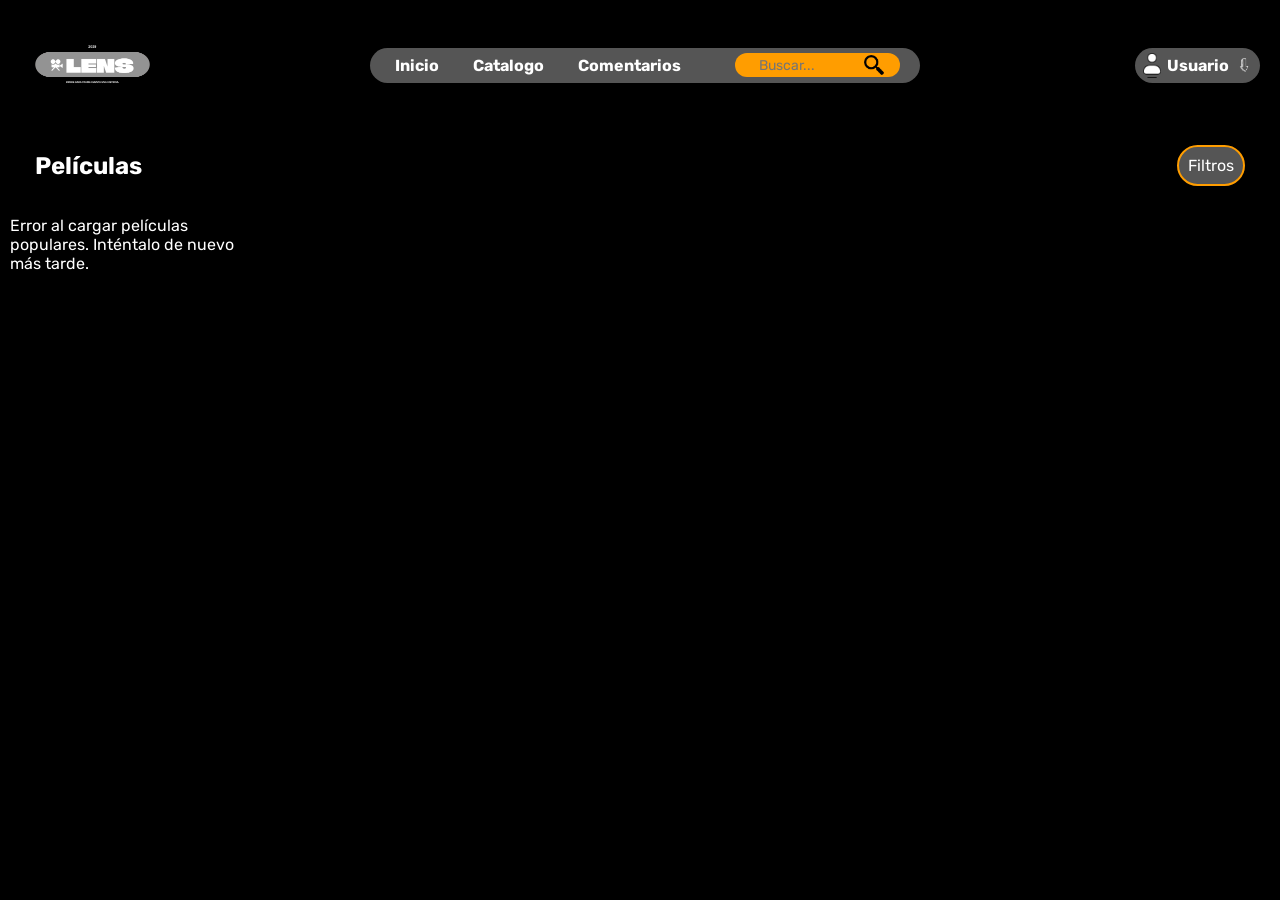
==== commit 4902a7a9: "Entradas - Pelicula - Comentarios" ====
--- a/pages/catalogo.html
+++ b/pages/catalogo.html
@@ -29,7 +29,6 @@
             <span class="usuario-nombre">Usuario</span>
             <img src="../img/flecha-correcta.png" alt="Desplegar" class="flecha-usuario" />
         </div>
-
     </header>
 
     <main class="contenido">
@@ -67,9 +66,9 @@
                 <label>Duración:
                     <select id="filtro-duracion">
                         <option value="">Todas</option>
-                        <option value="1">Hasta 90 min</option>
-                        <option value="2">91 a 120 min</option>
-                        <option value="3">Más de 120 min</option>
+                        <option value="1">Hasta 120 min</option>
+                        <option value="2">121 a 150 min</option>
+                        <option value="3">Más de 150 min</option>
                     </select>
                 </label>
                 <button type="submit" class="btn-filtrar">Aplicar Filtros</button>
@@ -78,6 +77,7 @@
     </div>
 
     <script src="../js/catalogo.js"></script>
+    <script src="../js/search.js"></script>
 </body>
 
 </html>
--- a/css/style.css
+++ b/css/style.css
@@ -35,7 +35,6 @@
     background-color: #000;
     color: white;
 }
-
 
 .inicio-form-page {
     background: #000;
@@ -151,7 +150,6 @@
     margin-bottom: 30px;
 }
 
-
 .registro-form-page .logo img {
     margin-right: 55px;
     max-width: 120px;
@@ -220,7 +218,6 @@
     text-decoration: underline;
 }
 
-
 .top-bar {
     display: flex;
     align-items: center;
@@ -229,7 +226,16 @@
     background-color: #111;
 }
 
-.barra-busqueda {
+.index-page .barra-busqueda,
+.index-page .barra-busqueda input,
+.reseñas-page .barra-busqueda,
+.reseñas-page .barra-busqueda input,
+.comentarios-page .barra-busqueda,
+.comentarios-page .barra-busqueda input {
+    display: none;
+}
+
+.catalogo-page .barra-busqueda {
     display: flex;
     align-items: center;
     background: #FF9D00;
@@ -242,7 +248,7 @@
     overflow: hidden;
 }
 
-.barra-busqueda input {
+.catalogo-page .barra-busqueda input {
     border: none;
     outline: none;
     background: transparent;
@@ -257,7 +263,6 @@
     min-width: 200px;
 }
 
-
 .icono-perfil {
     width: 32px;
     height: 40px;
@@ -388,21 +393,6 @@
     height: 22px;
 }
 
-.btn-mas {
-    display: block;
-    margin: 20px auto 80px auto;
-    padding: 10px 30px;
-    background: #FF9D00;
-    color: #111;
-    border: none;
-    border-radius: 20px;
-    font-size: 18px;
-    font-weight: bold;
-    cursor: pointer;
-    font-weight: 500;
-}
-
-
 .pelicula-page .icono-perfil,
 .pelicula-page .barra-busqueda {
     display: none;
@@ -432,7 +422,6 @@
     overflow: hidden;
     box-shadow: 0 4px 8px rgba(0, 0, 0, 0.5);
     margin-top: -80px;
-
 }
 
 .movie-poster {
@@ -694,7 +683,343 @@
     margin-top: 10px;
 }
 
+.entradas-page {
+    margin-bottom: 100px;
+    margin-top: 20px;
+    display: flex;
+    justify-content: center;
+    padding: 30px 15px;
+}
+
+.compra-entradas {
+    display: flex;
+    flex-direction: column;
+    align-items: center;
+    background-color: #505050;
+    padding: 20px;
+    border-radius: 20px;
+    max-width: 300px;
+    width: 100%;
+}
+
+.sala-cine {
+    display: flex;
+    flex-direction: row;
+    align-items: flex-start;
+    justify-content: center;
+    margin-bottom: 10px;
+    margin-top: 20px;
+}
+
+.letras-filas {
+    display: flex;
+    flex-direction: column;
+    margin-right: 8px;
+    font-weight: bold;
+    font-size: 10px;
+    gap: 9px;
+    color: #fff;
+    letter-spacing: 5px;
+}
+
+.letras-filas span {
+    font-weight: bold;
+    color: #fff;
+    text-align: center;
+}
+
+.butacas-grid {
+    display: grid;
+    grid-template-columns: repeat(12, 14px);
+    grid-template-rows: repeat(10, 14px);
+    gap: 7px;
+    background: none;
+}
+
+.butaca {
+    width: 14px;
+    height: 14px;
+    border-radius: 0 0 12px 12px;
+    background: #d9d9d9;
+    display: inline-block;
+    cursor: pointer;
+    border: none;
+    box-shadow: 0 2px 4px #0002;
+    transition: background 0.2s, border 0.2s;
+    position: relative;
+}
+
+.butaca.disponible {
+    background: #d9d9d9;
+}
+
+.butaca.seleccionado {
+    background: #FF9D00;
+    border: 2px solid #FF9D00;
+}
+
+.butaca.ocupado {
+    background: #222;
+    cursor: not-allowed;
+    border: 2px solid #222;
+}
+
+.butaca:hover:not(.ocupado) {
+    transform: scale(1.1);
+}
+
+.leyenda-butacas {
+    display: flex;
+    justify-content: center;
+    align-items: center;
+    border-radius: 16px;
+    padding: 8px 0;
+    margin: 18px 0 10px 0;
+    font-size: 14px;
+    gap: 18px;
+    color: #fff;
+}
+
+.leyenda-butacas .butaca {
+    box-shadow: none;
+    border: none;
+    width: 16px;
+    height: 16px;
+}
+
+.butacas-seleccionadas {
+    display: flex;
+    align-items: center;
+    gap: 10px;
+    font-size: 18px;
+    font-weight: bold;
+    margin-bottom: 18px;
+    color: #fff;
+}
+
+.butacas-texto {
+    width: 100%;
+}
+
+.btn-comprar-entradas,
+.btn-borrar-seleccion,
+.btn-volver-atras {
+    width: 200px;
+    background: #d9d9d9;
+    color: #111;
+    border: none;
+    border-radius: 16px;
+    padding: 10px 0;
+    font-size: 18px;
+    font-weight: bold;
+    margin-top: 8px;
+    cursor: pointer;
+    transition: background 0.2s;
+}
+
+.btn-comprar-entradas:hover {
+    background: #FF9D00;
+    color: #fff;
+}
+
+.btn-borrar-seleccion:hover {
+    background: #FF9D00;
+    color: #fff;
+}
+
+.btn-volver-atras:hover {
+    background: #FF9D00;
+    color: #fff;
+}
+
+.boton-reseñas {
+    width: 200px;
+    background: #d9d9d9;
+    color: #111;
+    border: none;
+    border-radius: 16px;
+    padding: 10px 0;
+    font-size: 18px;
+    font-weight: bold;
+    margin-top: 8px;
+    cursor: pointer;
+    transition: background 0.2s;
+    margin-bottom: 25px;
+    margin-left: 3px;
+}
+
+.pantalla-cine {
+    width: 320px;
+    height: 23px;
+    border-radius: 8px;
+    margin-bottom: 10px;
+    margin-left: 12px;
+}
+
+.title-pantalla {
+    font-size: 16px;
+    margin-left: 15px;
+}
+
+.movie-title-butacas {
+    font-size: 24px;
+    font-weight: bold;
+    color: #ffffff;
+    text-align: center;
+    margin-top: 5px;
+    margin-bottom: 10px;
+}
+
+.movie-info-section-butacas {
+    display: none;
+}
+
+.reseña-section {
+    padding: 20px;
+    display: flex;
+    flex-direction: column;
+    align-items: center;
+    margin-bottom: 80px;
+}
+
+.reseña-section h2 {
+    text-align: center;
+    margin-bottom: 30px;
+    color: #fff;
+    font-size: 24px;
+}
+
+#reseña-form {
+    background: #d3d3d3;
+    padding: 30px;
+    border-radius: 15px;
+    width: 100%;
+    max-width: 500px;
+    display: flex;
+    flex-direction: column;
+    gap: 20px;
+}
+
+.form-group {
+    display: flex;
+    flex-direction: column;
+    gap: 8px;
+}
+
+#reseña-form label {
+    font-weight: bold;
+    color: #000;
+    font-size: 16px;
+}
+
+#reseña-form input[type="text"],
+#reseña-form textarea {
+    padding: 10px 15px;
+    border-radius: 8px;
+    border: none;
+    font-size: 16px;
+    background-color: #fff;
+    color: #000;
+}
+
+#reseña-form textarea {
+    resize: vertical;
+}
+
+.boton-enviar-reseña {
+    background: #FF9D00;
+    color: #000;
+    border: none;
+    border-radius: 16px;
+    padding: 12px 20px;
+    font-size: 18px;
+    font-weight: bold;
+    cursor: pointer;
+    transition: background 0.2s;
+    margin-top: 10px;
+    text-align: center;
+}
+
+.boton-enviar-reseña:hover {
+    background: #ffb84d;
+}
+
+.comentarios-section {
+    margin-left: 0px;
+}
+
+.comentarios-section h2 {
+    text-align: center;
+    width: 300px;
+    margin-bottom: 15px;
+    color: #fff;
+    font-size: 20px;
+}
+
+#comentarios-container {
+    display: flex;
+    flex-direction: column;
+    gap: 10px;
+    margin: 0 auto;
+    width: 300px;
+}
+
+.comentario-tarjeta {
+    background: #d3d3d3;
+    padding: 10px;
+    border-radius: 15px;
+    display: flex;
+    align-items: flex-start;
+    gap: 10px;
+    width: 100%;
+    max-width: 300px;
+    margin: 0 auto;
+}
+
+.icono-usuario-comentario img {
+    width: 30px;
+    height: 30px;
+    border-radius: 50%;
+    flex-shrink: 0;
+}
+
+.contenido-comentario {
+    display: flex;
+    flex-direction: column;
+    gap: 5px;
+}
+
+.nombre-pelicula-comentario {
+    font-weight: bold;
+    color: #000;
+    font-size: 14px;
+}
+
+.texto-comentario {
+    color: #333;
+    font-size: 12px;
+    line-height: 1.4;
+    word-wrap: break-word;
+}
+
+.mensaje-sin-comentarios {
+    width: 100%;
+    padding: 15px;
+    text-align: center;
+    background: #222;
+    border-radius: 10px;
+    margin: 15px auto;
+    color: #fff;
+    font-size: 14px;
+    font-weight: bold;
+    max-width: 300px;
+}
+
 @media (min-width: 375px) {
+    .comentarios-section h2{
+        margin-left: 25px;
+    }
+
     .inicio-form-page .logo img {
         margin-left: -25px;
         max-width: 120px;
@@ -783,10 +1108,18 @@
         width: 70px;
         height: 70px;
     }
-}
-
+
+    .boton-reseñas {
+        margin-left: 5px;
+        width: 150px;
+    }
+}
 
 @media (min-width: 425px) {
+    .comentarios-section h2{
+        margin-left: 45px;
+    }
+
     .inicio-form-page .logo img {
         margin-left: -40px;
         max-width: 120px;
@@ -806,7 +1139,6 @@
     .logo {
         margin-left: 95px;
     }
-
 
     .grid-peliculas {
         grid-template-columns: repeat(4, 1fr);
@@ -884,8 +1216,11 @@
     }
 }
 
-
 @media (min-width: 768px) {
+    .comentarios-section h2{
+        margin-left: 225px;
+    }
+
     .login-container {
         width: 530px;
         height: 600px;
@@ -980,7 +1315,9 @@
         font-size: 20px;
     }
 
-    .index-page .logo {
+    .index-page .logo,
+    .reseñas-page .logo,
+    .comentarios-page .logo {
         margin-left: 260px;
     }
 
@@ -1059,7 +1396,7 @@
         width: auto;
         max-width: none;
         display: inline-block;
-        margin-left: 225px;
+        margin-left: 140px;
         padding: 12px 20px;
         margin-bottom: 25px;
     }
@@ -1092,7 +1429,6 @@
 }
 
 @media (min-width: 1024px) {
-
     .inicio-form-page .logo img {
         margin-left: -40px;
         max-width: 220px;
@@ -1194,7 +1530,6 @@
         color: #fff;
     }
 
-
     .menu-inferior {
         display: none;
     }
@@ -1204,7 +1539,9 @@
         margin-left: 30px;
     }
 
-    .catalogo-page .logo {
+    .catalogo-page .logo,
+    .reseñas-page .logo,
+    .comentarios-page .logo {
         width: 125px;
         margin-left: 30px;
     }
@@ -1286,6 +1623,11 @@
         background: #444;
     }
 
+    .catalogo-page .barra-busqueda,
+    .catalogo-page .barra-busqueda input {
+        display: none;
+    }
+
     .barra-busqueda-nav {
         display: flex;
         align-items: center;
@@ -1349,7 +1691,6 @@
         display: grid !important;
     }
 
-
     .grid-peliculas-size {
         display: grid;
         grid-template-columns: repeat(4, 1fr);
@@ -1456,7 +1797,6 @@
         margin-top: -435px;
         margin-left: 350px;
         border-radius: 50px;
-
     }
 
     .movie-overlay {
@@ -1514,6 +1854,10 @@
         margin-bottom: 15px;
     }
 
+    .boton-reseñas {
+        margin-left: 125px;
+    }
+
     .movie-synopsis,
     .movie-actors-list {
         font-size: 18px;
@@ -1534,16 +1878,183 @@
     .pelicula-page .logo {
         margin-left: 25px;
     }
+
+    .entradas-page {
+        margin-top: 60px;
+    }
+
+    .compra-entradas {
+        max-width: 500px;
+    }
+
+    .letras-filas {
+        font-size: 17px;
+    }
+
+    .butacas-grid {
+        grid-template-columns: repeat(12, 22px);
+        grid-template-rows: repeat(10, 22px);
+    }
+
+    .butaca {
+        width: 22px;
+        height: 22px;
+    }
+
+    .leyenda-butacas {
+        display: flex;
+        justify-content: center;
+        align-items: center;
+        border-radius: 16px;
+        padding: 8px 0;
+        margin: 18px 0 10px 0;
+        font-size: 16px;
+        gap: 18px;
+        color: #fff;
+    }
+
+    .leyenda-butacas .butaca {
+        box-shadow: none;
+        border: none;
+        width: 22px;
+        height: 22px;
+    }
+
+    .butacas-seleccionadas {
+        display: flex;
+        align-items: center;
+        gap: 10px;
+        font-size: 20px;
+        font-weight: bold;
+        margin-bottom: 18px;
+        color: #fff;
+    }
+
+    .icono-persona {
+        width: 22px;
+        height: 24px;
+        background: #fff;
+        border-radius: 50%;
+        display: inline-block;
+        background-image: url('../../img/User.png');
+        background-size: 60% 60%;
+        background-repeat: no-repeat;
+        background-position: center;
+    }
+
+    .btn-comprar-entradas {
+        width: 200px;
+        background: #d9d9d9;
+        color: #111;
+        border: none;
+        border-radius: 16px;
+        padding: 10px 0;
+        font-size: 18px;
+        font-weight: bold;
+        margin-top: 8px;
+        cursor: pointer;
+        transition: background 0.2s;
+    }
+
+    .btn-comprar-entradas:hover {
+        background: #FF9D00;
+        color: #fff;
+    }
+
+    .pantalla-cine {
+        width: 420px;
+        height: 40px;
+        margin-left: 19px;
+    }
+
+    .title-pantalla {
+        font-size: 20px;
+    }
+
+    .movie-info-section-butacas {
+        width: 200px;
+        height: 430px;
+        margin-left: 30px;
+        margin-right: 90px;
+        display: flex;
+        border-radius: 50px;
+    }
+
+    .movie-poster-container-butacas img {
+        width: 280px;
+        height: 450px;
+        margin-left: -50px;
+        border-radius: 35px;
+    }
+
+    .movie-metadata-butacas {
+        margin-top: 500px;
+        margin-right: -100px;
+        margin-left: -280px;
+        width: 280px;
+        height: 400px;
+    }
+
+    .movie-genre-butacas {
+        margin-top: -30px;
+        margin-bottom: 25px;
+        font-size: 18px;
+        width: 280px;
+    }
+
+    .comentarios-section {
+        padding: 20px;
+   }
+    .comentarios-section h2 {
+       font-size: 24px;
+       margin-bottom: 20px;
+        margin-left: auto;
+        margin-right: auto;
+        width: fit-content;
+   }
+   #comentarios-container {
+       gap: 15px;
+       width: 600px;
+        margin: 10px auto;
+        display: flex;
+       flex-direction: column;
+   }
+    .comentario-tarjeta {
+       padding: 15px;
+       gap: 15px;
+       max-width: none;
+        margin: 0 auto;
+        display: flex;
+       align-items: flex-start;
+        width: 100%;
+   }
+     .icono-usuario-comentario img {
+       width: 40px;
+       height: 40px;
+   }
+   .nombre-pelicula-comentario {
+       font-size: 16px;
+   }
+
+   .texto-comentario {
+       font-size: 14px;
+   }
+
+    .mensaje-sin-comentarios {
+       padding: 20px;
+       font-size: 16px;
+       max-width: 600px;
+    margin: 20px auto;
+   }
 }
 
 @media (min-width: 1440px) {
-
     .login-container {
         width: 760px;
         height: 800px;
     }
 
-    .inicio-form-page .logo {
+    .inicio-form-page .logo img {
         margin-top: -80px;
         margin-bottom: 105px;
     }
@@ -1745,11 +2256,9 @@
         grid-template-columns: repeat(5, 1fr);
     }
 
-
     .catalogo-page .grid-peliculas {
         grid-template-columns: repeat(7, 1fr);
     }
-
 
     .titulo-flecha h2 {
         font-size: 28px;
@@ -1794,69 +2303,62 @@
         height: 35px;
     }
 
-    .movie-info-section {
-        padding: 50px;
-        width: 700px;
-        background-color: #353535;
-        margin-left: 550px;
-        margin-top: -660px;
-    }
-
     .movie-title {
-        font-size: 60px;
-        margin-bottom: 20px;
+        font-size: 72px;
+        margin-bottom: 25px;
     }
 
     .movie-metadata {
+        font-size: 22px;
+        margin-top: 12px;
+        margin-bottom: 18px;
+    }
+
+    .movie-metadata span {
+        margin-right: 30px;
+    }
+
+    .movie-rating {
+        font-size: 48px;
+        margin-top: 18px;
+        margin-bottom: 30px;
+    }
+
+    .buy-tickets-button {
+        padding: 20px 35px;
         font-size: 24px;
-        margin-top: 10px;
-        margin-bottom: 15px;
-    }
-
-    .movie-metadata span {
-        margin-right: 25px;
-    }
-
-    .movie-rating {
-        font-size: 50px;
-        margin-top: 15px;
-        margin-bottom: 25px;
-    }
-
-    .buy-tickets-button {
-        width: 300px;
-        padding: 18px 40px;
-        font-size: 22px;
-        margin: 30px 150px;
+        margin: 35px 250px;
+    }
+
+    .boton-reseñas {
+        margin-left: 330px;
     }
 
     .actors-title {
-        font-size: 32px;
-        margin-top: 30px;
-        margin-bottom: 15px;
+        font-size: 36px;
+        margin-top: 35px;
+        margin-bottom: 18px;
     }
 
     .movie-synopsis,
     .movie-actors-list {
         font-size: 22px;
-        margin-bottom: 30px;
+        margin-bottom: 35px;
     }
 
     .video-player-placeholder {
-        width: 500px;
-        height: 300px;
-        margin: 30px 50px;
+        width: 600px;
+        height: 350px;
+        margin: 35px 100px;
     }
 
     .play-icon {
-        width: 90px;
-        height: 90px;
+        width: 100px;
+        height: 100px;
     }
 }
 
 @media (min-width: 1920px) {
-
-
     .recomendados-size {
         display: flex;
         gap: 40px;
@@ -2023,12 +2525,11 @@
         padding: 60px;
         gap: 60px;
         width: 1800px;
-        margin-left: 200px;
+        margin-left: 300px;
     }
 
     .movie-poster-container {
         width: 450px;
-
     }
 
     .movie-info-section {
@@ -2078,6 +2579,10 @@
         margin: 35px 250px;
     }
 
+    .boton-reseñas {
+        margin-left: 330px;
+    }
+
     .actors-title {
         font-size: 36px;
         margin-top: 35px;
